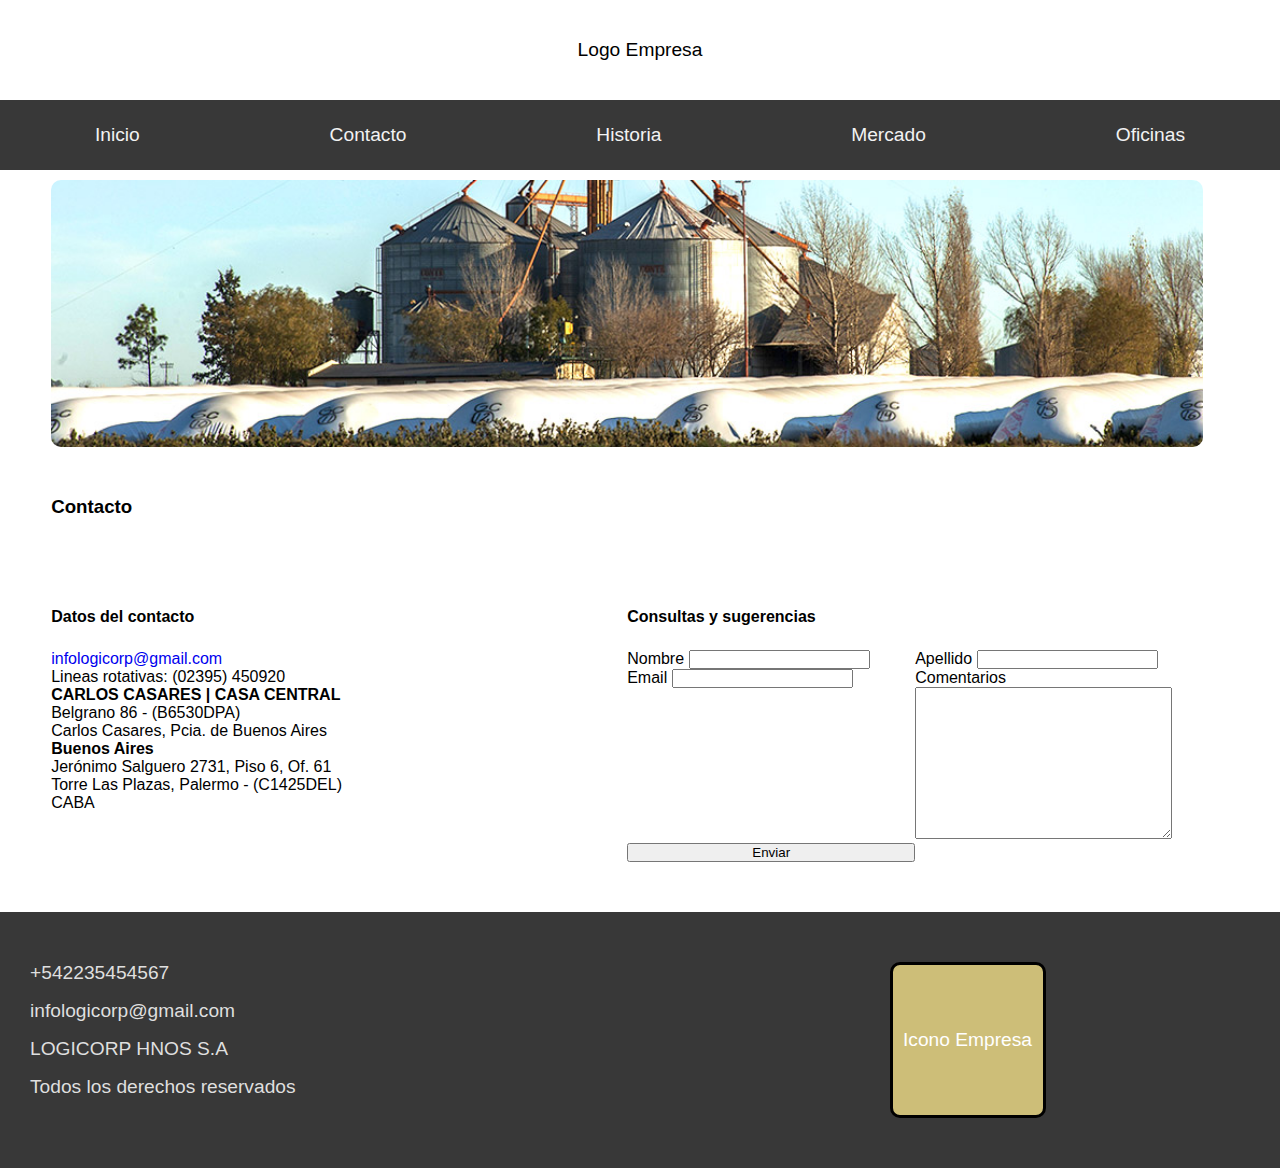
==== source/contacto.html @ 99e37bf7 "Primer commit" ====
<!DOCTYPE html>
<html lang="en">
  <head>
    <meta charset="UTF-8" />
    <meta http-equiv="X-UA-Compatible" content="IE=edge" />
    <meta name="viewport" content="width=device-width, initial-scale=1.0" />
    <link rel="stylesheet" href="../css/style.css" />
    <title>Document</title>
  </head>
  <body>
    <!-- nav -->
    <nav class="nav-container">
      <div class="nav-center">
        <!-- nav logo -->
        <div class="nav-logo">Logo Empresa</div>
        <!-- end of nav logo -->
        <!-- Nav links -->
        <div class="nav-links">
          <a href="../index.html" class="nav-link">Inicio</a>
          <a href="./contacto.html" class="nav-link">Contacto</a>
          <a href="./historia.html" class="nav-link">Historia</a>
          <a href="./mercado.html" class="nav-link">Mercado</a>
          <a href="./oficinas.html" class="nav-link">Oficinas</a>
        </div>
        <!-- end of nav links -->
      </div>
    </nav>
    <!-- end of nav -->
    <!-- Main page -->
    <main class="main-page">
      <section class="contact-container">
        <!-- Image of contact page -->
        <div class="img img-contact">
          <img src="../img/fo-contacto.jpg" alt="" class="img" />
        </div>
        <!-- End of Image of contact page -->
        <div class="title-contact">
          <h3>Contacto</h3>
        </div>
        <!-- Contact and info -->
        <div class="form">
          <!-- Information -->
          <div class="contact-info">
            <h4 class="titulo-info">Datos del contacto</h4>
            <p>
              <a href="infologicorp@gmail.com" class="contact-mail"
                >infologicorp@gmail.com</a
              >
              <br />
              Lineas rotativas: (02395) 450920
            </p>
            <div class="div-separador"></div>
            <p>
              <strong>CARLOS CASARES | CASA CENTRAL</strong>
            </p>
            <p>Belgrano 86 - (B6530DPA)</p>
            <p>Carlos Casares, Pcia. de Buenos Aires</p>
            <div class="div-separador"></div>
            <p>
              <strong>Buenos Aires</strong>
            </p>
            <p>Jerónimo Salguero 2731, Piso 6, Of. 61</p>
            <p>Torre Las Plazas, Palermo - (C1425DEL)</p>
            <p>CABA</p>
          </div>
          <!-- End of information -->
          <!-- Contact form -->
          <div class="contact-form">
            <h4 class="titulo-info">Consultas y sugerencias</h4>
            <div class="contact-item">
              <form action="" class="form">
                <div class="name-label">
                  <label for="name">Nombre</label>
                  <input type="text" name="name" id="name" />
                </div>
                <div class="lastname-label">
                  <label for="lastname">Apellido</label>
                  <input type="text" name="lastname" id="lastname" />
                </div>
                <div class="email-label">
                  <label for="email">Email</label>
                  <input type="email" name="email" id="email" />
                </div>
                <div class="textarea-label">
                  <label for="coments">Comentarios</label>
                  <div class="comentarios">
                    <textarea
                      name="coments"
                      id="coments"
                      cols="30"
                      rows="10"
                    ></textarea>
                  </div>
                </div>
                <button type="button" class="btn">Enviar</button>
              </form>
            </div>
          </div>
          <!-- End of Contact form -->
        </div>
        <!-- End of contact and info -->
      </section>
    </main>
    <!-- end of main page -->
    <!--  footer -->
    <footer class="footer-page">
      <div class="info-footer">
        <p class="contenido-footer">+542235454567</p>
        <p class="contenido-footer">infologicorp@gmail.com</p>
        <p class="contenido-footer">LOGICORP HNOS S.A</p>
        <p class="contenido-footer">Todos los derechos reservados</p>
      </div>
      <div class="icono-footer">
        <div class="icono">Icono Empresa</div>
      </div>
    </footer>
    <!-- end of footer -->
  </body>
</html>
---- css/style.css ----
* {
  margin: 0;
  padding: 0;
}

/* Main css */
a {
  text-decoration: none;
}
li {
  list-style: none;
}
ul {
  list-style: none;
}
body {
  display: grid;
  grid-template-areas:
    "nav"
    "main"
    "footer";
  gap: 10px 20px;
  font-family: Arial, Helvetica, sans-serif;
}
h1,
h2,
h3,
h4,
h5 {
  margin: 0;
  margin-bottom: 1.38rem;
  font-weight: 700;
  line-height: 1.3;
}

/* Nav */
nav {
  font-size: 1.2rem;
}
.nav-container {
  grid-area: nav;
  min-height: 15vh;
}
.nav-center {
  display: flex;
  flex-direction: column;
}

.nav-logo {
  height: 100px;
  display: flex;
  flex-direction: column;
  justify-content: center;
  align-items: center;
}
.nav-logo h1 {
  font-size: 1.5rem;
}
.nav-links {
  background-color: #383838;
  height: 70px;
  display: flex;
  justify-content: space-around;
  align-items: center;
}
.nav-links a {
  color: #f2f2f2;
}
.nav-links a:hover {
  color: #066163;
}

/* End of nav */
/* main */
.main-page {
  grid-area: main;
  min-height: 70vh;
}
.img {
  width: 100%;
  height: 100%;
  display: block;
  object-fit: cover;
  border-radius: 10px;
}
.img-container {
  display: grid;
  grid-template-columns: 1fr 1fr;
  grid-template-rows: 1fr 1fr;
  gap: 4rem 4rem;
  margin-bottom: 4rem;
}

@media screen and (max-width: 768px) {
  .img-container {
    grid-template-columns: 1fr;
    gap: 2rem;
  }
}

/* End of main */
/* Footer */
footer {
  padding-top: 50px;
  padding-bottom: 50px;
  background-color: #383838;
  color: rgb(223, 223, 223);
  font-size: 1.2em;
  margin-top: 40px;
  display: flex;
}

.info-footer {
  padding-left: 30px;
  width: 50%;
  display: flex;
  flex-direction: column;
  align-items: flex-start;
}

.icono-footer {
  width: 50%;
  display: flex;
  justify-content: center;
  align-items: center;
}
.contenido-footer {
  padding-bottom: 1rem;
}
.icono {
  width: 150px;
  height: 150px;
  background-color: #cdbe78;
  border: solid 3px black;
  border-radius: 10px;
  display: flex;
  justify-content: center;
  align-items: center;
  color: white;
}
/* end of footer */

/* History page */
.about-section {
  display: grid;
  grid-template-columns: 1fr 1fr;
  gap: 3rem 3rem;
}
.about-text {
  display: flex;
  flex-direction: column;
  justify-content: center;
}
.about-title {
  font-size: 2rem;
}
.about-p {
  margin-bottom: 1rem;
}
.about-img {
  display: flex;
  align-items: center;
}
.history-img {
  margin-top: 2rem;
}

@media screen and (max-width: 768px) {
  .about-section {
    grid-template-columns: 1fr;
  }
}

/* end of history page */

/* Contact page */
.contact-container {
  display: flex;
  flex-direction: column;
  width: 90vw;
  margin-left: 4vw;
}
.img-contact {
  margin-bottom: 3rem;
}
.title-contact {
  height: 5rem;
  width: 100%;
  margin-bottom: 2rem;
}
.form {
  display: grid;
  grid-template-columns: 1fr 1fr;
}
/* End of contact page */
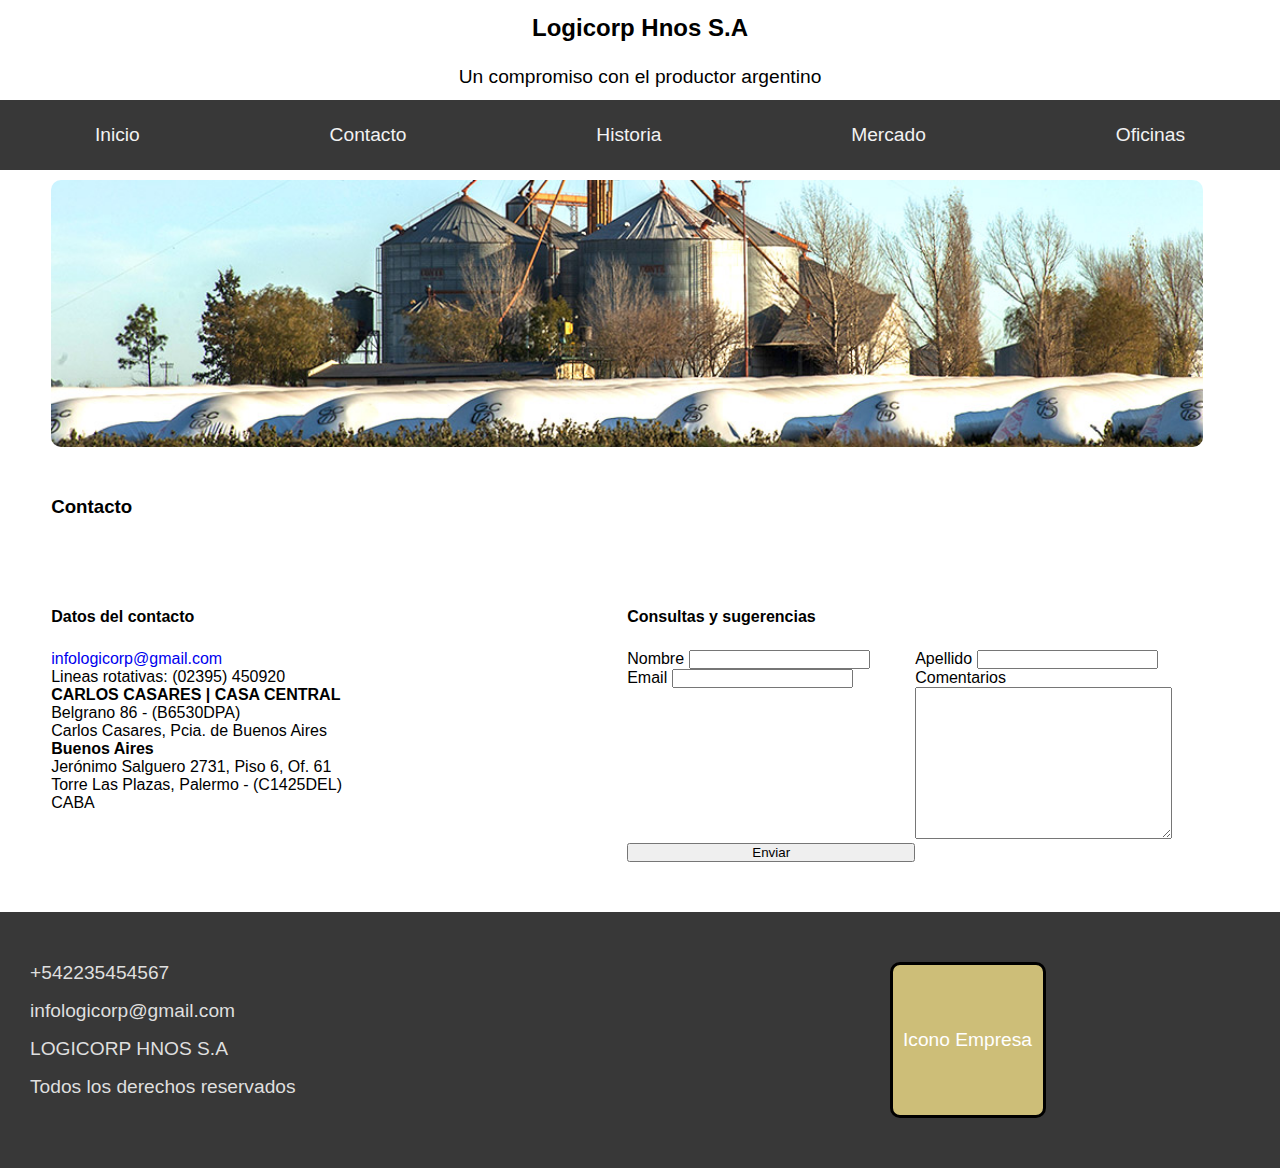
==== commit ff81afef: "Colocando animaciones de una libreria" ====
--- a/source/contacto.html
+++ b/source/contacto.html
@@ -4,6 +4,10 @@
     <meta charset="UTF-8" />
     <meta http-equiv="X-UA-Compatible" content="IE=edge" />
     <meta name="viewport" content="width=device-width, initial-scale=1.0" />
+    <link
+      rel="stylesheet"
+      href="https://cdnjs.cloudflare.com/ajax/libs/animate.css/4.1.1/animate.min.css"
+    />
     <link rel="stylesheet" href="../css/style.css" />
     <title>Document</title>
   </head>
@@ -12,7 +16,12 @@
     <nav class="nav-container">
       <div class="nav-center">
         <!-- nav logo -->
-        <div class="nav-logo">Logo Empresa</div>
+        <div class="nav-logo">
+          <h1 class="animate__animated animate__flipInX">Logicorp Hnos S.A</h1>
+          <p class="animate__animated animate__flipInX">
+            Un compromiso con el productor argentino
+          </p>
+        </div>
         <!-- end of nav logo -->
         <!-- Nav links -->
         <div class="nav-links">
--- a/css/style.css
+++ b/css/style.css
@@ -150,6 +150,7 @@
   display: flex;
   flex-direction: column;
   justify-content: center;
+  padding-left: 2rem;
 }
 .about-title {
   font-size: 2rem;
@@ -160,6 +161,7 @@
 .about-img {
   display: flex;
   align-items: center;
+  padding-right: 2rem;
 }
 .history-img {
   margin-top: 2rem;
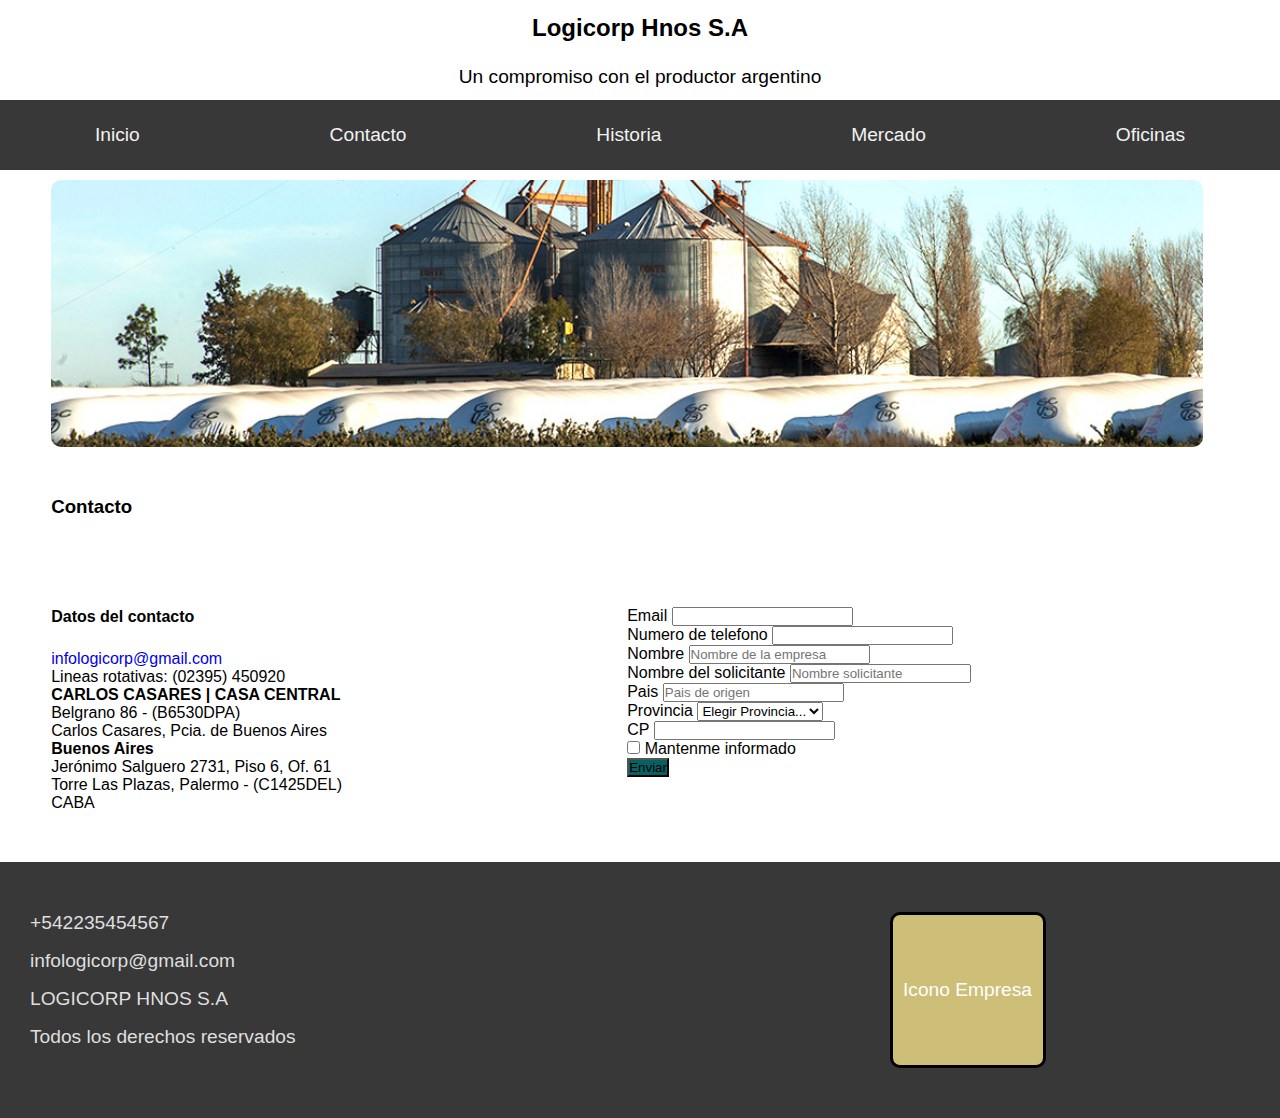
==== commit 4cf1896b: "bootstrap pagina contacto" ====
--- a/source/contacto.html
+++ b/source/contacto.html
@@ -4,6 +4,12 @@
     <meta charset="UTF-8" />
     <meta http-equiv="X-UA-Compatible" content="IE=edge" />
     <meta name="viewport" content="width=device-width, initial-scale=1.0" />
+    <link
+      href="https://cdn.jsdelivr.net/npm/bootstrap@5.2.0-beta1/dist/css/bootstrap.min.css"
+      rel="stylesheet"
+      integrity="sha384-0evHe/X+R7YkIZDRvuzKMRqM+OrBnVFBL6DOitfPri4tjfHxaWutUpFmBp4vmVor"
+      crossorigin="anonymous"
+    />
     <link
       rel="stylesheet"
       href="https://cdnjs.cloudflare.com/ajax/libs/animate.css/4.1.1/animate.min.css"
@@ -74,37 +80,73 @@
           </div>
           <!-- End of information -->
           <!-- Contact form -->
-          <div class="contact-form">
-            <h4 class="titulo-info">Consultas y sugerencias</h4>
-            <div class="contact-item">
-              <form action="" class="form">
-                <div class="name-label">
-                  <label for="name">Nombre</label>
-                  <input type="text" name="name" id="name" />
-                </div>
-                <div class="lastname-label">
-                  <label for="lastname">Apellido</label>
-                  <input type="text" name="lastname" id="lastname" />
-                </div>
-                <div class="email-label">
-                  <label for="email">Email</label>
-                  <input type="email" name="email" id="email" />
-                </div>
-                <div class="textarea-label">
-                  <label for="coments">Comentarios</label>
-                  <div class="comentarios">
-                    <textarea
-                      name="coments"
-                      id="coments"
-                      cols="30"
-                      rows="10"
-                    ></textarea>
-                  </div>
-                </div>
-                <button type="button" class="btn">Enviar</button>
-              </form>
+          <form class="row g-3">
+            <div class="col-md-6">
+              <label for="inputEmail4" class="form-label">Email</label>
+              <input type="email" class="form-control" id="inputEmail4" />
             </div>
-          </div>
+            <div class="col-md-6">
+              <label for="inputPassword4" class="form-label"
+                >Numero de telefono</label
+              >
+              <input type="password" class="form-control" id="inputPassword4" />
+            </div>
+            <div class="col-12">
+              <label for="inputAddress" class="form-label">Nombre</label>
+              <input
+                type="text"
+                class="form-control"
+                id="inputAddress"
+                placeholder="Nombre de la empresa"
+              />
+            </div>
+            <div class="col-12">
+              <label for="inputAddress2" class="form-label"
+                >Nombre del solicitante</label
+              >
+              <input
+                type="text"
+                class="form-control"
+                id="inputAddress2"
+                placeholder="Nombre solicitante"
+              />
+            </div>
+            <div class="col-md-6">
+              <label for="inputCity" class="form-label">Pais</label>
+              <input
+                type="text"
+                class="form-control"
+                id="inputCity"
+                placeholder="Pais de origen"
+              />
+            </div>
+            <div class="col-md-4">
+              <label for="inputState" class="form-label">Provincia</label>
+              <select id="inputState" class="form-select">
+                <option selected>Elegir Provincia...</option>
+                <option>...</option>
+              </select>
+            </div>
+            <div class="col-md-2">
+              <label for="inputZip" class="form-label">CP</label>
+              <input type="text" class="form-control" id="inputZip" />
+            </div>
+            <div class="col-12">
+              <div class="form-check">
+                <input
+                  class="form-check-input"
+                  type="checkbox"
+                  id="gridCheck"
+                />
+                <label class="form-check-label" for="gridCheck">
+                  Mantenme informado
+                </label>
+              </div>
+            </div>
+            <div class="col-12">
+              <button type="submit" class="btn btn-primary">Enviar</button>
+            </div>
+          </form>
           <!-- End of Contact form -->
         </div>
         <!-- End of contact and info -->
--- a/css/style.css
+++ b/css/style.css
@@ -91,6 +91,10 @@
   margin-bottom: 4rem;
 }
 
+.main-tittle {
+  text-align: center;
+}
+
 @media screen and (max-width: 768px) {
   .img-container {
     grid-template-columns: 1fr;
@@ -194,4 +198,12 @@
   display: grid;
   grid-template-columns: 1fr 1fr;
 }
+.btn {
+  background-color: #066163;
+}
+@media screen and (max-width: 768px) {
+  .form {
+    grid-template-columns: 1fr;
+  }
+}
 /* End of contact page */
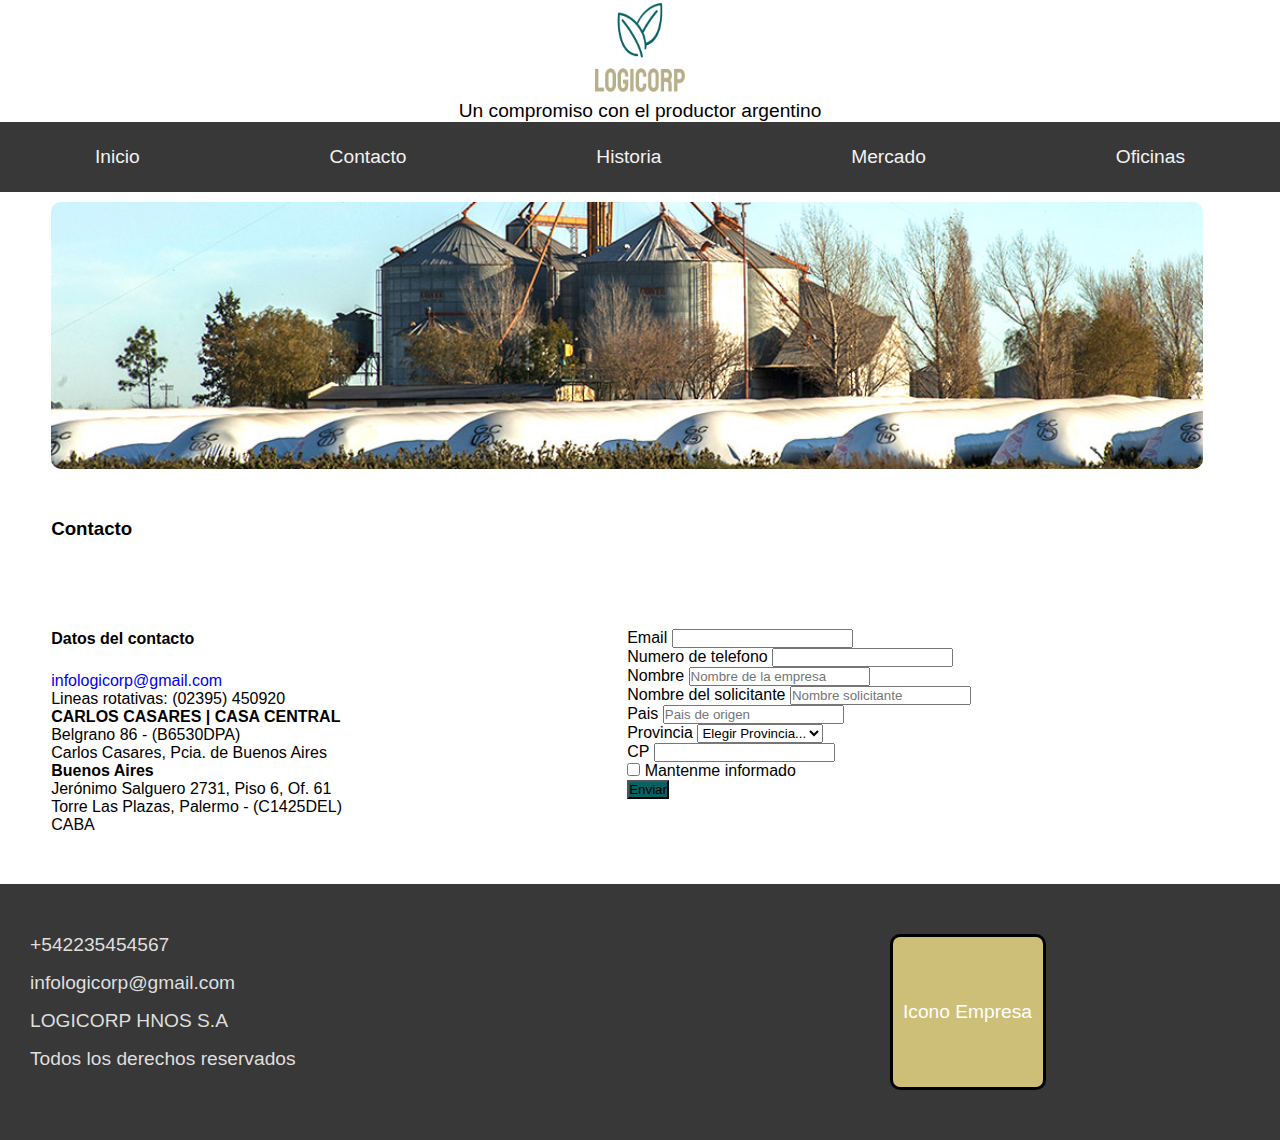
==== commit 140ecc6d: "Agregando  bs a pag restantes" ====
--- a/source/contacto.html
+++ b/source/contacto.html
@@ -23,7 +23,15 @@
       <div class="nav-center">
         <!-- nav logo -->
         <div class="nav-logo">
-          <h1 class="animate__animated animate__flipInX">Logicorp Hnos S.A</h1>
+          <a href="../index.html">
+            <img
+              src="../logo/logo_small.png"
+              alt=""
+              class="img-nav animate__animated animate__flipInX"
+            />
+          </a>
+        </div>
+        <div class="nav-tittle">
           <p class="animate__animated animate__flipInX">
             Un compromiso con el productor argentino
           </p>
@@ -165,6 +173,11 @@
         <div class="icono">Icono Empresa</div>
       </div>
     </footer>
+    <script
+      src="https://cdn.jsdelivr.net/npm/bootstrap@5.2.0-beta1/dist/js/bootstrap.bundle.min.js"
+      integrity="sha384-pprn3073KE6tl6bjs2QrFaJGz5/SUsLqktiwsUTF55Jfv3qYSDhgCecCxMW52nD2"
+      crossorigin="anonymous"
+    ></script>
     <!-- end of footer -->
   </body>
 </html>
--- a/css/style.css
+++ b/css/style.css
@@ -53,9 +53,17 @@
   justify-content: center;
   align-items: center;
 }
-.nav-logo h1 {
-  font-size: 1.5rem;
-}
+.nav-tittle {
+  height: auto;
+  text-align: center;
+}
+
+.img-nav {
+  width: 90px;
+  height: 90px;
+  border: 10px;
+}
+
 .nav-links {
   background-color: #383838;
   height: 70px;
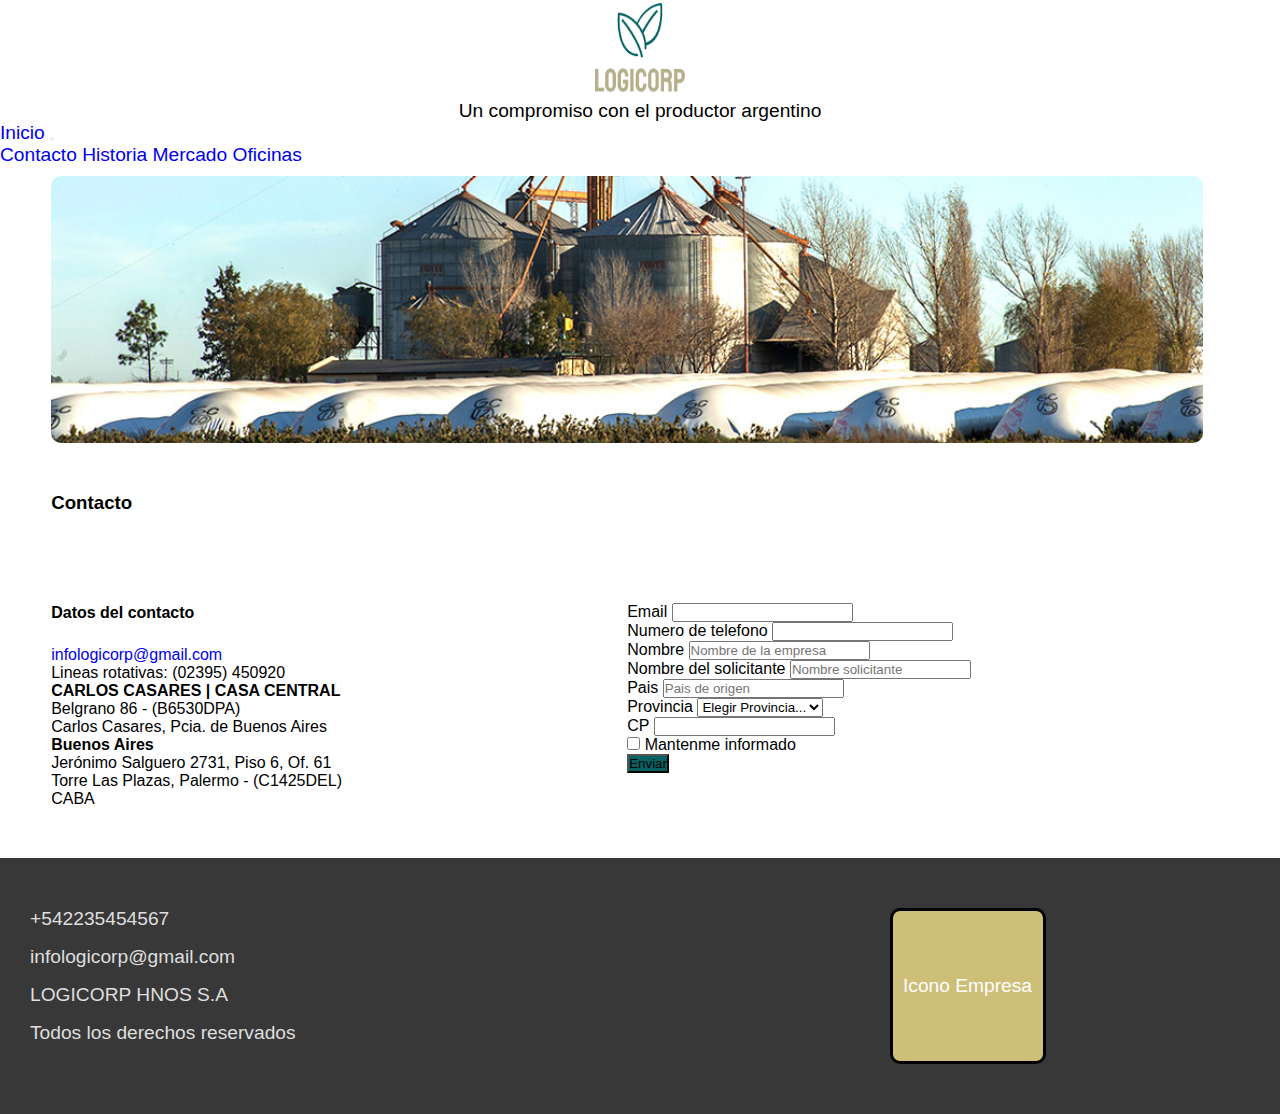
==== commit d82404a6: "Nav bar" ====
--- a/source/contacto.html
+++ b/source/contacto.html
@@ -38,13 +38,32 @@
         </div>
         <!-- end of nav logo -->
         <!-- Nav links -->
-        <div class="nav-links">
-          <a href="../index.html" class="nav-link">Inicio</a>
-          <a href="./contacto.html" class="nav-link">Contacto</a>
-          <a href="./historia.html" class="nav-link">Historia</a>
-          <a href="./mercado.html" class="nav-link">Mercado</a>
-          <a href="./oficinas.html" class="nav-link">Oficinas</a>
-        </div>
+        <nav class="navbar navbar-expand-lg navbar-dark bg-dark">
+          <div class="container-fluid">
+            <a class="navbar-brand" href="../index.html">Inicio</a>
+            <button
+              class="navbar-toggler"
+              type="button"
+              data-bs-toggle="collapse"
+              data-bs-target="#navbarNavAltMarkup"
+              aria-controls="navbarNavAltMarkup"
+              aria-expanded="false"
+              aria-label="Toggle navigation"
+            >
+              <span class="navbar-toggler-icon"></span>
+            </button>
+            <div class="collapse navbar-collapse" id="navbarNavAltMarkup">
+              <div class="navbar-nav">
+                <a class="nav-link" aria-current="page" href="./contacto.html"
+                  >Contacto</a
+                >
+                <a class="nav-link" href="./historia.html">Historia</a>
+                <a class="nav-link" href="./mercado.html">Mercado</a>
+                <a class="nav-link" href="./oficinas.html">Oficinas</a>
+              </div>
+            </div>
+          </div>
+        </nav>
         <!-- end of nav links -->
       </div>
     </nav>
--- a/css/style.css
+++ b/css/style.css
@@ -215,3 +215,22 @@
   }
 }
 /* End of contact page */
+
+/* Market page */
+.card.container {
+  display: flex;
+  justify-content: center;
+  align-items: center;
+}
+.table-tittle,
+.market-tittles {
+  height: 4rem;
+  margin-top: 2rem;
+  text-align: center;
+}
+.price-table {
+  margin-top: 2rem;
+  margin-bottom: 2rem;
+}
+
+/* End of market page */
